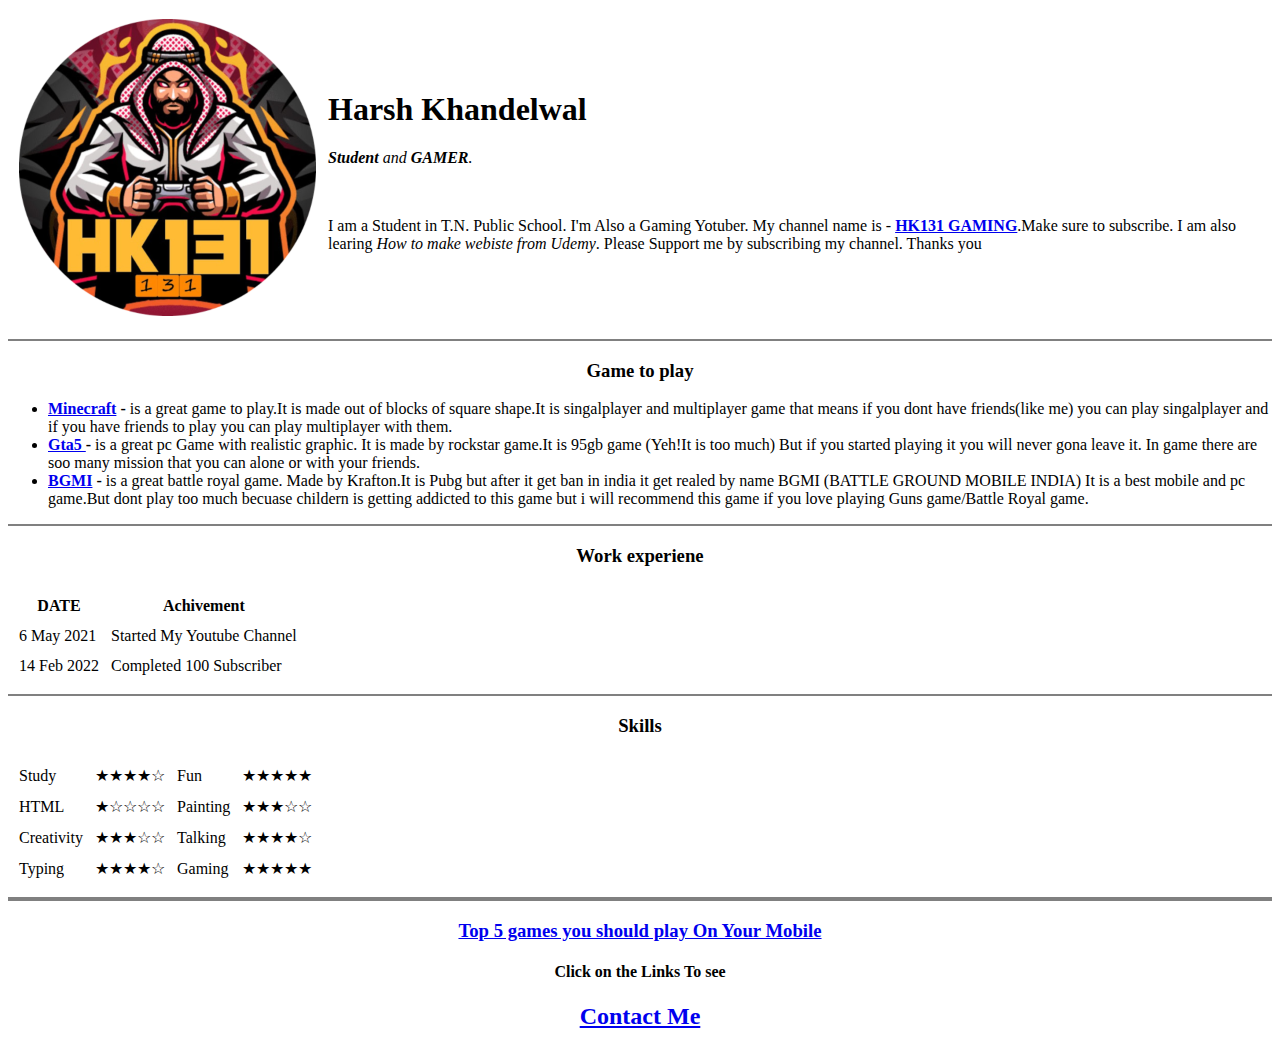
==== index.html @ d2cc44f3 "add initial CV website files" ====
<!DOCTYPE html>
<html lang="en">
<head>
    <meta charset="UTF-8">
    <title>Harsh's personal Website</title>
</head>

<body>
    <table cellspacing="10">
        <tr>
            <td>
                <img src="hk131gamingimage.png" alt="My Yotube Channel Logol">
            </td>
            <td>
                <h1>Harsh Khandelwal</h1>
                <p><em><strong>Student</strong> and <strong>GAMER</strong>.</em></p>
                <br>
                <p>I am a Student in T.N. Public School. I'm Also a Gaming Yotuber. My channel name is - <strong><a href="https://www.youtube.com/@HK131GAMING">HK131 GAMING</a></strong>.Make sure to subscribe. I am also learing <em>How to make webiste from Udemy</em>. Please Support me by subscribing my channel.
                    Thanks you </p>
            </td>
        </tr>
    </table>

        <hr size="2" noshade>
        <center><h3>Game to play</h3></center>
        <ul>
            <li><strong> <a href="https://play.google.com/store/apps/details?id=com.mojang.minecraftpe&hl=en&gl=US">Minecraft</a> - </strong> is a great game to play.It is made out of blocks of square shape.It is singalplayer and multiplayer game that means if you dont have friends(like me) you can play singalplayer and if you have friends to play you can play multiplayer with them.</li>
            <li><strong> <a href="https://www.rockstargames.com/gta-v">Gta5 </a> - </strong>is a great pc Game with realistic graphic. It is made by rockstar game.It is 95gb game (Yeh!It is too much) But if you started playing it you will never gona leave it. In game there are soo many mission that you can alone or with your friends.</li>
            <li><strong> <a href="https://www.battlegroundsmobileindia.com/">BGMI</a> - </strong>is a great battle royal game. Made by Krafton.It is Pubg but after it get ban in india it get realed by name BGMI (BATTLE GROUND MOBILE INDIA) It is a best mobile and pc game.But dont play too much becuase childern is getting addicted to this game but i will recommend this game if you love playing Guns game/Battle Royal game.</li>
        </ul>
        <hr size="2" noshade>
        <center><strong><h3>Work experiene</h3></strong></center>

        <table cellspacing="10">
            <thead>
                <tr>
                    <th>DATE</th>
                    <th>Achivement</th>
                </tr>
            </thead>
            <tbody>
                <tr>
                    <td>6 May 2021</td>
                    <td>Started My Youtube Channel</td>
                </tr>
                <tr>
                    <td>14 Feb 2022</td>
                    <td>Completed 100 Subscriber</td>
                </tr>
            </tbody>
        </table>
        <hr size="2" noshade>

        <center><strong><h3>Skills</h3></strong></center>
        
        <table cellspacing="10">
            <tr>
                <td>Study</td>
                <td>★★★★☆</td>
                <td>Fun</td>
                <td>★★★★★</td>
        </tr>
        <tr>
            <td>HTML</td>
            <td>★☆☆☆☆</td>
            <td>Painting</td>
            <td>★★★☆☆</td>
        </tr>
        <tr>
            <td>Creativity</td>
            <td>★★★☆☆</td>
            <td>Talking</td>
            <td>★★★★☆</td>
        </tr>
        <tr>
            <td>Typing</td>
            <td>★★★★☆</td>
            <td>Gaming</td>
            <td>★★★★★</td>
        </tr>
        </table>
        <hr size="4" noshade>
       <center><h3><a href="top5game.html">Top 5 games you should play On Your Mobile</a></h3>
       <h4>Click on the Links To see</h4> </center>
       <center><h2><strong><a href="contactme.html">Contact Me</a></strong></h2></center>
</body>
</html>
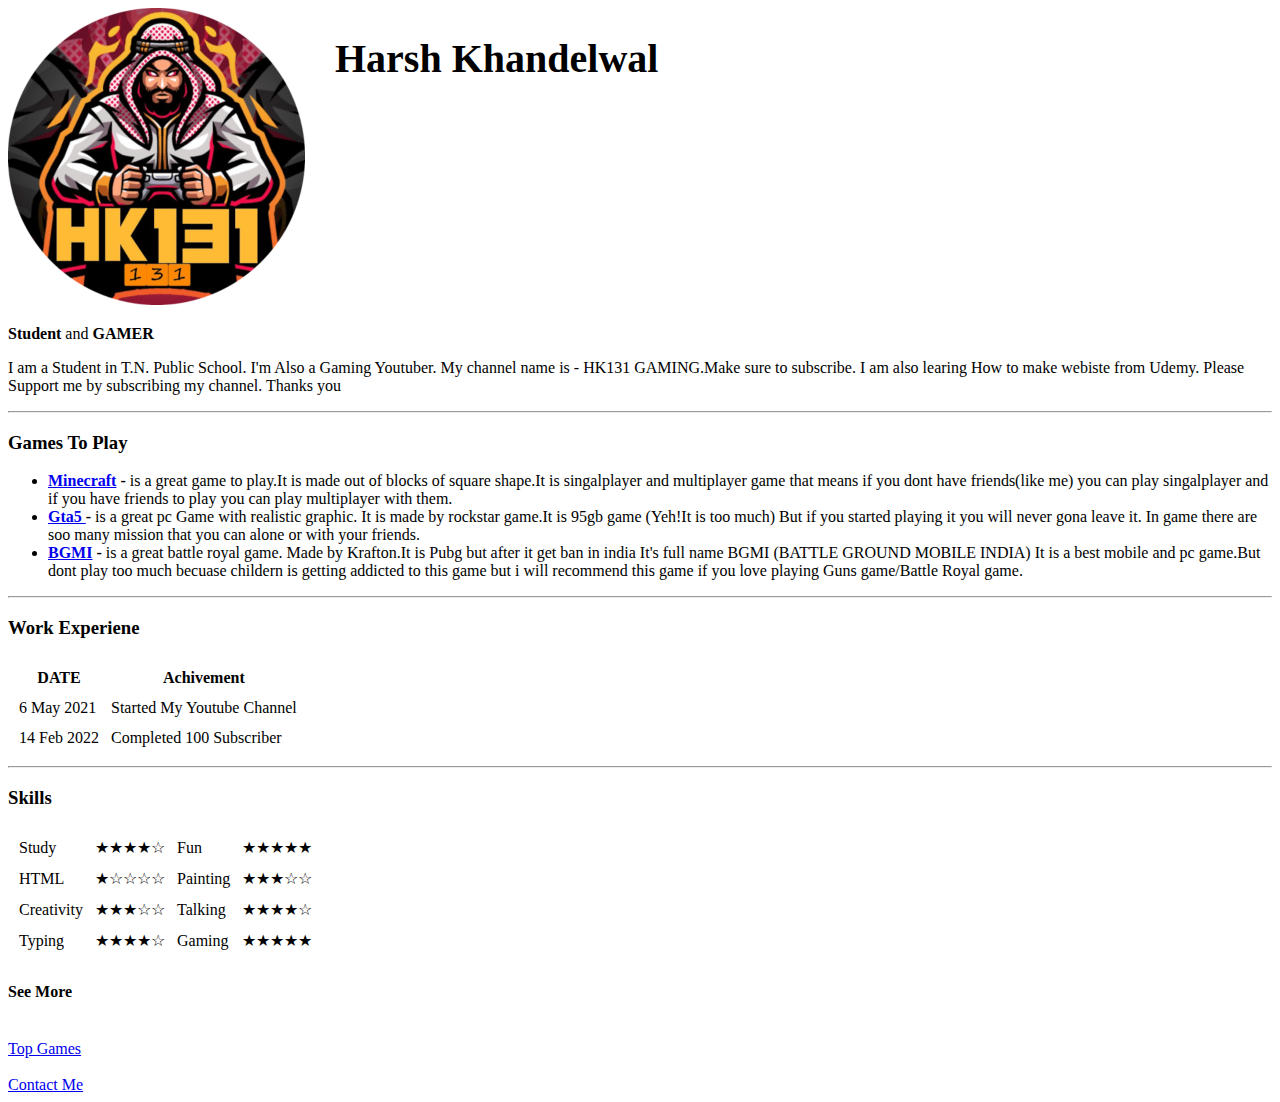
==== commit 0a080d09: "Update index.html" ====
--- a/index.html
+++ b/index.html
@@ -2,86 +2,81 @@
 <html lang="en">
 <head>
     <meta charset="UTF-8">
+    <meta name="viewport" content="width=device-width, initial-scale=1.0">
     <title>Harsh's personal Website</title>
+    <link rel="preconnect" href="https://fonts.googleapis.com">
+<link rel="preconnect" href="https://fonts.gstatic.com" crossorigin>
+<link href="https://fonts.googleapis.com/css2?family=Noto+Sans:wght@500&display=swap" rel="stylesheet">
+    <link rel="stylesheet" href="style.css">
 </head>
-
 <body>
+    <div style="position: relative;">
+        <img src="hk131gamingimage.png">
+        <h1 style="display: inline; position: absolute; margin-left: 30px;font-size: 40px;" >Harsh Khandelwal</h1>
+        <p><strong>Student </strong>and<strong> GAMER</strong></p>
+    </div>
+    <p>I am a Student in T.N. Public School. I'm Also a Gaming Youtuber. My channel name is - HK131 GAMING.Make sure to subscribe. I am also learing How to make webiste from Udemy. Please Support me by subscribing my channel. Thanks you</p>
+    <hr>
+    <h3>Games To Play</h3>
+    <ul>
+        <li><strong> <a href="https://play.google.com/store/apps/details?id=com.mojang.minecraftpe&hl=en&gl=US">Minecraft</a> - </strong> is a great game to play.It is made out of blocks of square shape.It is singalplayer and multiplayer game that means if you dont have friends(like me) you can play singalplayer and if you have friends to play you can play multiplayer with them.</li>
+        <li><strong> <a href="https://www.rockstargames.com/gta-v">Gta5 </a> - </strong>is a great pc Game with realistic graphic. It is made by rockstar game.It is 95gb game (Yeh!It is too much) But if you started playing it you will never gona leave it. In game there are soo many mission that you can alone or with your friends.</li>
+        <li><strong> <a href="https://www.battlegroundsmobileindia.com/">BGMI</a> - </strong>is a great battle royal game. Made by Krafton.It is Pubg but after it get ban in india It's full name BGMI (BATTLE GROUND MOBILE INDIA) It is a best mobile and pc game.But dont play too much becuase childern is getting addicted to this game but i will recommend this game if you love playing Guns game/Battle Royal game.</li>
+    </ul>
+    <hr>
+    <h3>Work Experiene</h3>
+    <table cellspacing="10">
+        <thead>
+            <tr>
+                <th>DATE</th>
+                <th>Achivement</th>
+            </tr>
+        </thead>
+        <tbody>
+            <tr>
+                <td>6 May 2021</td>
+                <td>Started My Youtube Channel</td>
+            </tr>
+            <tr>
+                <td>14 Feb 2022</td>
+                <td>Completed 100 Subscriber</td>
+            </tr>
+        </tbody>
+    </table>
+    <hr>
+    <h3>Skills</h3> 
     <table cellspacing="10">
         <tr>
-            <td>
-                <img src="hk131gamingimage.png" alt="My Yotube Channel Logol">
-            </td>
-            <td>
-                <h1>Harsh Khandelwal</h1>
-                <p><em><strong>Student</strong> and <strong>GAMER</strong>.</em></p>
-                <br>
-                <p>I am a Student in T.N. Public School. I'm Also a Gaming Yotuber. My channel name is - <strong><a href="https://www.youtube.com/@HK131GAMING">HK131 GAMING</a></strong>.Make sure to subscribe. I am also learing <em>How to make webiste from Udemy</em>. Please Support me by subscribing my channel.
-                    Thanks you </p>
-            </td>
-        </tr>
-    </table>
-
-        <hr size="2" noshade>
-        <center><h3>Game to play</h3></center>
-        <ul>
-            <li><strong> <a href="https://play.google.com/store/apps/details?id=com.mojang.minecraftpe&hl=en&gl=US">Minecraft</a> - </strong> is a great game to play.It is made out of blocks of square shape.It is singalplayer and multiplayer game that means if you dont have friends(like me) you can play singalplayer and if you have friends to play you can play multiplayer with them.</li>
-            <li><strong> <a href="https://www.rockstargames.com/gta-v">Gta5 </a> - </strong>is a great pc Game with realistic graphic. It is made by rockstar game.It is 95gb game (Yeh!It is too much) But if you started playing it you will never gona leave it. In game there are soo many mission that you can alone or with your friends.</li>
-            <li><strong> <a href="https://www.battlegroundsmobileindia.com/">BGMI</a> - </strong>is a great battle royal game. Made by Krafton.It is Pubg but after it get ban in india it get realed by name BGMI (BATTLE GROUND MOBILE INDIA) It is a best mobile and pc game.But dont play too much becuase childern is getting addicted to this game but i will recommend this game if you love playing Guns game/Battle Royal game.</li>
-        </ul>
-        <hr size="2" noshade>
-        <center><strong><h3>Work experiene</h3></strong></center>
-
-        <table cellspacing="10">
-            <thead>
-                <tr>
-                    <th>DATE</th>
-                    <th>Achivement</th>
-                </tr>
-            </thead>
-            <tbody>
-                <tr>
-                    <td>6 May 2021</td>
-                    <td>Started My Youtube Channel</td>
-                </tr>
-                <tr>
-                    <td>14 Feb 2022</td>
-                    <td>Completed 100 Subscriber</td>
-                </tr>
-            </tbody>
-        </table>
-        <hr size="2" noshade>
-
-        <center><strong><h3>Skills</h3></strong></center>
-        
-        <table cellspacing="10">
-            <tr>
-                <td>Study</td>
-                <td>★★★★☆</td>
-                <td>Fun</td>
-                <td>★★★★★</td>
-        </tr>
-        <tr>
-            <td>HTML</td>
-            <td>★☆☆☆☆</td>
-            <td>Painting</td>
-            <td>★★★☆☆</td>
-        </tr>
-        <tr>
-            <td>Creativity</td>
-            <td>★★★☆☆</td>
-            <td>Talking</td>
+            <td>Study</td>
             <td>★★★★☆</td>
-        </tr>
-        <tr>
-            <td>Typing</td>
-            <td>★★★★☆</td>
-            <td>Gaming</td>
+            <td>Fun</td>
             <td>★★★★★</td>
-        </tr>
-        </table>
-        <hr size="4" noshade>
-       <center><h3><a href="top5game.html">Top 5 games you should play On Your Mobile</a></h3>
-       <h4>Click on the Links To see</h4> </center>
-       <center><h2><strong><a href="contactme.html">Contact Me</a></strong></h2></center>
+    </tr>
+    <tr>
+        <td>HTML</td>
+        <td>★☆☆☆☆</td>
+        <td>Painting</td>
+        <td>★★★☆☆</td>
+    </tr>
+    <tr>
+        <td>Creativity</td>
+        <td>★★★☆☆</td>
+        <td>Talking</td>
+        <td>★★★★☆</td>
+    </tr>
+    <tr>
+        <td>Typing</td>
+        <td>★★★★☆</td>
+        <td>Gaming</td>
+        <td>★★★★★</td>
+    </tr>
+    <table></table>
+    <div class="box">
+        <div>
+        <h4>See More</h4>
+        <br><a href="top5game.html">Top Games</a><br><br>
+        <a href="contactme.html">Contact Me</a>
+        </div>
+    </div>
 </body>
-</html>+</html>
